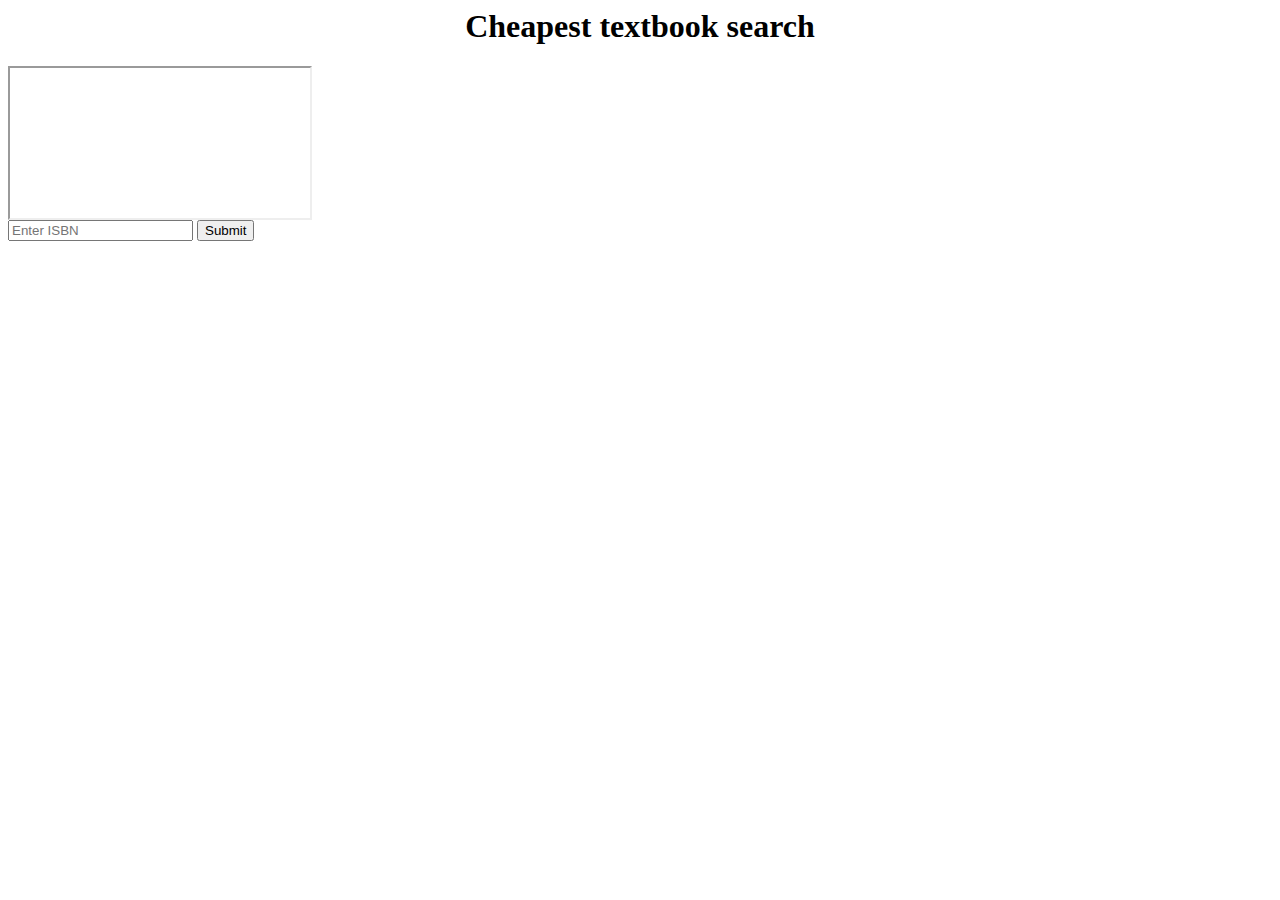
==== app/templates/index.html @ 667cab0c "initial commit" ====
<html>
    <head>
        <title>Welcome!</title>
        <link rel="stylesheet" href="../static/style.css" />
    </head>
    <body>
        <h1><center>Cheapest textbook search</center></h1>
        <iframe src="https://www.w3schools.com"></iframe>
        <form method = "post", action = "/search">
            <input type="text" name="txtBook" placeholder="Enter ISBN"/>
            <input type="submit" value="Submit"/>
        </form>
    </body>
</html>
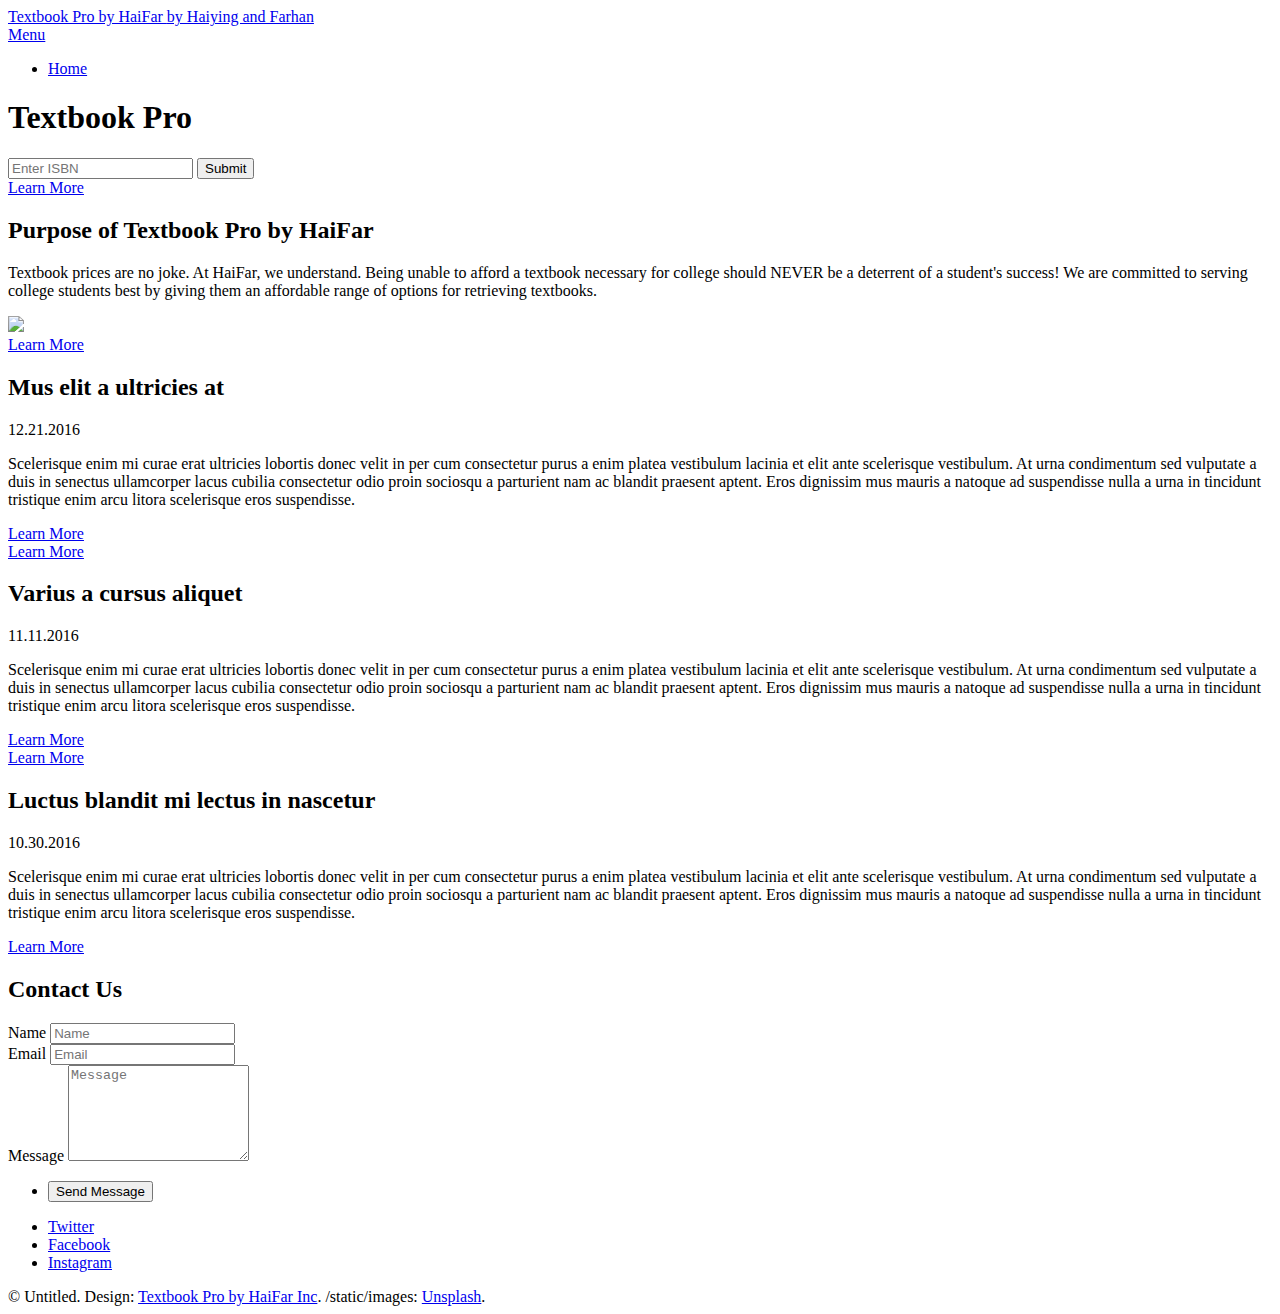
==== commit 6c8ccb8d: "second commit" ====
--- a/app/templates/index.html
+++ b/app/templates/index.html
@@ -1,14 +1,166 @@
+<!DOCTYPE HTML>
+<!--
+	templated.co @templatedco
+	Released for free under the Creative Commons Attribution 3.0 license (templated.co/license)
+-->
 <html>
-    <head>
-        <title>Welcome!</title>
-        <link rel="stylesheet" href="../static/style.css" />
-    </head>
-    <body>
-        <h1><center>Cheapest textbook search</center></h1>
-        <iframe src="https://www.w3schools.com"></iframe>
-        <form method = "post", action = "/search">
-            <input type="text" name="txtBook" placeholder="Enter ISBN"/>
-            <input type="submit" value="Submit"/>
-        </form>
-    </body>
-</html>+	<head>
+		<title>Textbook Pro by HaiFar</title>
+		<meta charset="utf-8" />
+		<meta name="viewport" content="width=device-width, initial-scale=1" />
+		<link rel="stylesheet" href="/static/assets/css/main.css" />
+	</head>
+	<body>
+
+		<!-- Header -->
+			<header id="header">
+				<div class="logo"><a href="index.html">Textbook Pro by HaiFar <span>by Haiying and Farhan </span></a></div>
+				<a href="#menu"><span>Menu</span></a>
+			</header>
+
+		<!-- Nav -->
+			<nav id="menu">
+				<ul class="links">
+					<li><a href="index.html">Home</a></li>
+					<!--<li><a href="generic.html">Generic</a></li>-->
+					<!--<li><a href="elements.html">Elements</a></li>-->
+				</ul>
+			</nav>
+
+		<!-- Banner -->
+		<!--
+			Note: To show a background image, set the "data-bg" attribute below
+			to the full filename of your image. This is used in each section to set
+			the background image.
+		-->
+			<section id="banner" class="bg-img" data-bg="banner.jpg">
+				<div class="inner">
+					<header>
+						<h1>Textbook Pro</h1>
+						<input type="text" name="TxtbkSearch" placeholder = "Enter ISBN"/>
+						<input type="submit" name="Search"/>
+					</header>
+				</div>
+				<a href="#one" class="more">Learn More</a>
+			</section>
+
+		<!-- One -->
+			<section id="one" class="wrapper post bg-img" data-bg="banner2.jpg">
+				<div class="inner">
+					<article class="box">
+						<header>
+							<h2>Purpose of Textbook Pro by HaiFar</h2>
+						</header>
+						<div class="content">
+							<p>Textbook prices are no joke. At HaiFar, we understand. Being unable to afford a textbook necessary for college should NEVER be a deterrent of a student's success! We are committed to serving college students best by giving them an affordable range of options for retrieving textbooks.</p>
+						</div>
+						<img src = "https://d15omoko64skxi.cloudfront.net/wp-content/uploads/2013/11/free-the-textbook.jpg">
+					</article>
+				</div>
+				<a href="#two" class="more">Learn More</a>
+			</section>
+
+		<!-- Two -->
+			<section id="two" class="wrapper post bg-img" data-bg="banner5.jpg">
+				<div class="inner">
+					<article class="box">
+						<header>
+							<h2>Mus elit a ultricies at</h2>
+							<p>12.21.2016</p>
+						</header>
+						<div class="content">
+							<p>Scelerisque enim mi curae erat ultricies lobortis donec velit in per cum consectetur purus a enim platea vestibulum lacinia et elit ante scelerisque vestibulum. At urna condimentum sed vulputate a duis in senectus ullamcorper lacus cubilia consectetur odio proin sociosqu a parturient nam ac blandit praesent aptent. Eros dignissim mus mauris a natoque ad suspendisse nulla a urna in tincidunt tristique enim arcu litora scelerisque eros suspendisse.</p>
+						</div>
+						<footer>
+							<a href="generic.html" class="button alt">Learn More</a>
+						</footer>
+					</article>
+				</div>
+				<a href="#three" class="more">Learn More</a>
+			</section>
+
+		<!-- Three -->
+			<section id="three" class="wrapper post bg-img" data-bg="banner4.jpg">
+				<div class="inner">
+					<article class="box">
+						<header>
+							<h2>Varius a cursus aliquet</h2>
+							<p>11.11.2016</p>
+						</header>
+						<div class="content">
+							<p>Scelerisque enim mi curae erat ultricies lobortis donec velit in per cum consectetur purus a enim platea vestibulum lacinia et elit ante scelerisque vestibulum. At urna condimentum sed vulputate a duis in senectus ullamcorper lacus cubilia consectetur odio proin sociosqu a parturient nam ac blandit praesent aptent. Eros dignissim mus mauris a natoque ad suspendisse nulla a urna in tincidunt tristique enim arcu litora scelerisque eros suspendisse.</p>
+						</div>
+						<footer>
+							<a href="generic.html" class="button alt">Learn More</a>
+						</footer>
+					</article>
+				</div>
+				<a href="#four" class="more">Learn More</a>
+			</section>
+
+		<!-- Four -->
+			<section id="four" class="wrapper post bg-img" data-bg="banner3.jpg">
+				<div class="inner">
+					<article class="box">
+						<header>
+							<h2>Luctus blandit mi lectus in nascetur</h2>
+							<p>10.30.2016</p>
+						</header>
+						<div class="content">
+							<p>Scelerisque enim mi curae erat ultricies lobortis donec velit in per cum consectetur purus a enim platea vestibulum lacinia et elit ante scelerisque vestibulum. At urna condimentum sed vulputate a duis in senectus ullamcorper lacus cubilia consectetur odio proin sociosqu a parturient nam ac blandit praesent aptent. Eros dignissim mus mauris a natoque ad suspendisse nulla a urna in tincidunt tristique enim arcu litora scelerisque eros suspendisse.</p>
+						</div>
+						<footer>
+							<a href="generic.html" class="button alt">Learn More</a>
+						</footer>
+					</article>
+				</div>
+			</section>
+
+		<!-- Footer -->
+			<footer id="footer">
+				<div class="inner">
+
+					<h2>Contact Us</h2>
+
+					<form action="/contacts" method="post">
+
+						<div class="field half first">
+							<label for="name">Name</label>
+							<input name="name" id="name" type="text" placeholder="Name">
+						</div>
+						<div class="field half">
+							<label for="email">Email</label>
+							<input name="email" id="email" type="email" placeholder="Email">
+						</div>
+						<div class="field">
+							<label for="message">Message</label>
+							<textarea name="message" id="message" rows="6" placeholder="Message"></textarea>
+						</div>
+						<ul class="actions">
+							<li><input value="Send Message" class="button alt" type="submit"></li>
+						</ul>
+					</form>
+
+					<ul class="icons">
+						<li><a href="#" class="icon round fa-twitter"><span class="label">Twitter</span></a></li>
+						<li><a href="#" class="icon round fa-facebook"><span class="label">Facebook</span></a></li>
+						<li><a href="#" class="icon round fa-instagram"><span class="label">Instagram</span></a></li>
+					</ul>
+
+					<div class="copyright">
+						&copy; Untitled. Design: <a href="https://templated.co">Textbook Pro by HaiFar Inc</a>. /static/images: <a href="https://unsplash.com">Unsplash</a>.
+					</div>
+
+				</div>
+			</footer>
+
+		<!-- Scripts -->
+			<script src="/static/assets/js/jquery.min.js"></script>
+			<script src="/static/assets/js/jquery.scrolly.min.js"></script>
+			<script src="/static/assets/js/jquery.scrollex.min.js"></script>
+			<script src="/static/assets/js/skel.min.js"></script>
+			<script src="/static/assets/js/util.js"></script>
+			<script src="/static/assets/js/main.js"></script>
+
+	</body>
+</html> 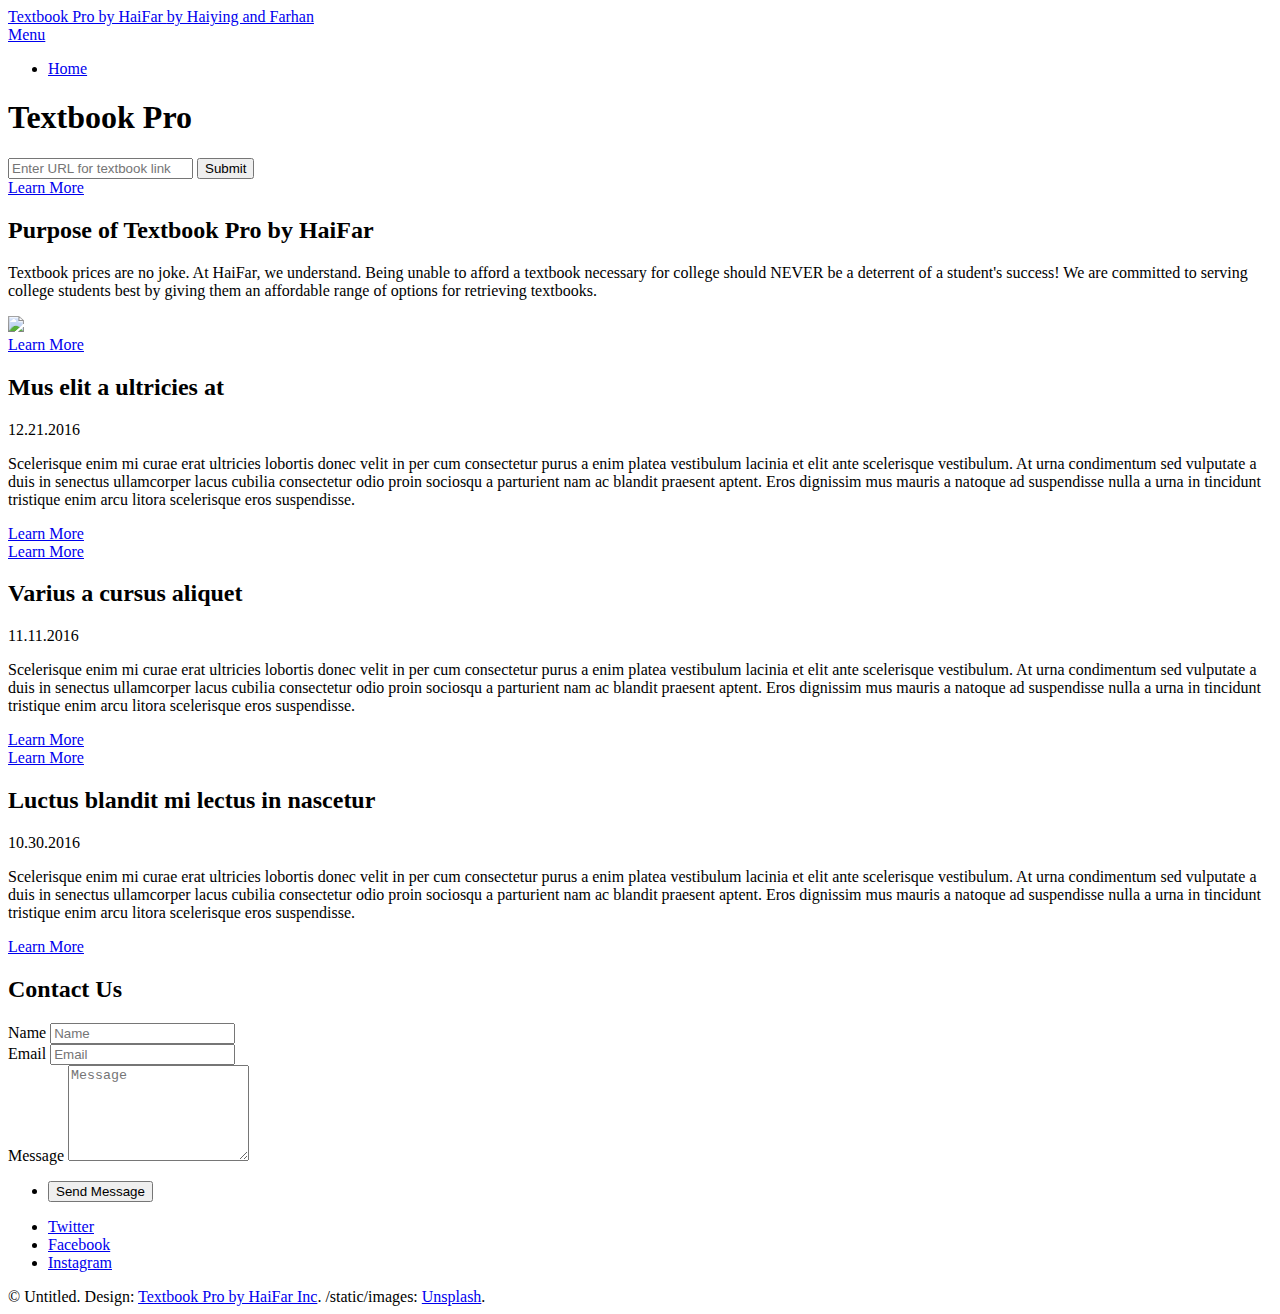
==== commit be726c73: "fifth commit" ====
--- a/app/templates/index.html
+++ b/app/templates/index.html
@@ -36,10 +36,12 @@
 			<section id="banner" class="bg-img" data-bg="banner.jpg">
 				<div class="inner">
 					<header>
+					<form method = "post", action = "/url">
 						<h1>Textbook Pro</h1>
-						<input type="text" name="TxtbkSearch" placeholder = "Enter ISBN"/>
-						<input type="submit" name="Search"/>
+						<input type="text" name="txtbkLink" placeholder = "Enter URL for textbook link"/>
+						<button class = "btn" type="submit">Submit</button>
 					</header>
+					</form>
 				</div>
 				<a href="#one" class="more">Learn More</a>
 			</section>
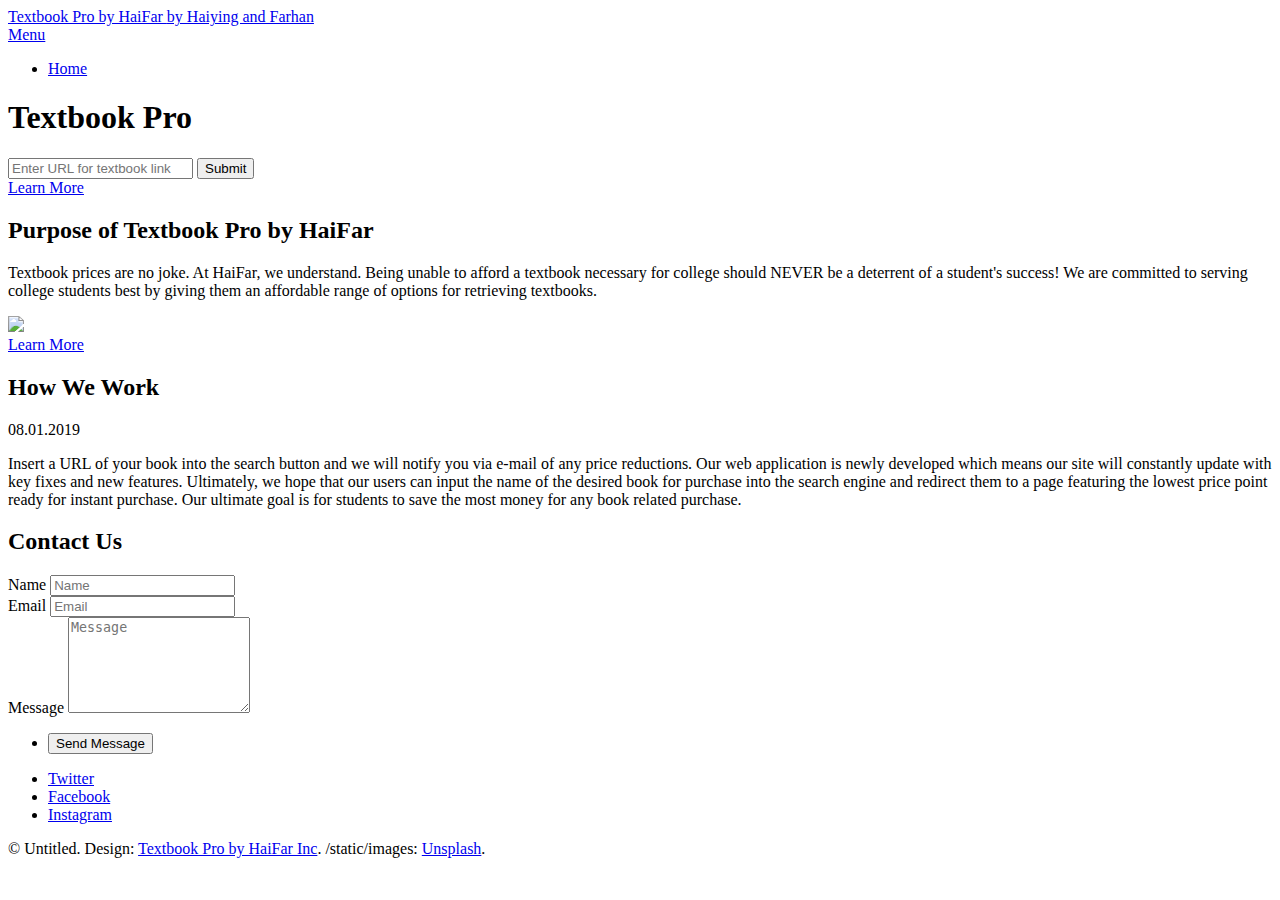
==== commit 88035258: "fifth commit" ====
--- a/app/templates/index.html
+++ b/app/templates/index.html
@@ -67,56 +67,56 @@
 				<div class="inner">
 					<article class="box">
 						<header>
-							<h2>Mus elit a ultricies at</h2>
-							<p>12.21.2016</p>
+							<h2>How We Work</h2>
+							<p>08.01.2019</p>
 						</header>
 						<div class="content">
-							<p>Scelerisque enim mi curae erat ultricies lobortis donec velit in per cum consectetur purus a enim platea vestibulum lacinia et elit ante scelerisque vestibulum. At urna condimentum sed vulputate a duis in senectus ullamcorper lacus cubilia consectetur odio proin sociosqu a parturient nam ac blandit praesent aptent. Eros dignissim mus mauris a natoque ad suspendisse nulla a urna in tincidunt tristique enim arcu litora scelerisque eros suspendisse.</p>
+							<p>Insert a URL of your book into the search button and we will notify you via e-mail of any price reductions. Our web application is newly developed which means our site will constantly update with key fixes and new features. Ultimately, we hope that our users can input the name of the desired book for purchase into the search engine and redirect them to a page featuring the lowest price point ready for instant purchase. Our ultimate goal is for students to save the most money for any book related purchase. </p>
 						</div>
-						<footer>
-							<a href="generic.html" class="button alt">Learn More</a>
-						</footer>
+						<!--<footer>-->
+						<!--	<a href="generic.html" class="button alt">Learn More</a>-->
+						<!--</footer>-->
 					</article>
 				</div>
-				<a href="#three" class="more">Learn More</a>
+				<!--<a href="#three" class="more">Learn More</a>-->
 			</section>
 
 		<!-- Three -->
-			<section id="three" class="wrapper post bg-img" data-bg="banner4.jpg">
-				<div class="inner">
-					<article class="box">
-						<header>
-							<h2>Varius a cursus aliquet</h2>
-							<p>11.11.2016</p>
-						</header>
-						<div class="content">
-							<p>Scelerisque enim mi curae erat ultricies lobortis donec velit in per cum consectetur purus a enim platea vestibulum lacinia et elit ante scelerisque vestibulum. At urna condimentum sed vulputate a duis in senectus ullamcorper lacus cubilia consectetur odio proin sociosqu a parturient nam ac blandit praesent aptent. Eros dignissim mus mauris a natoque ad suspendisse nulla a urna in tincidunt tristique enim arcu litora scelerisque eros suspendisse.</p>
-						</div>
-						<footer>
-							<a href="generic.html" class="button alt">Learn More</a>
-						</footer>
-					</article>
-				</div>
-				<a href="#four" class="more">Learn More</a>
-			</section>
+		<!--	<section id="three" class="wrapper post bg-img" data-bg="banner4.jpg">-->
+		<!--		<div class="inner">-->
+		<!--			<article class="box">-->
+		<!--				<header>-->
+		<!--					<h2>Varius a cursus aliquet</h2>-->
+		<!--					<p>11.11.2016</p>-->
+		<!--				</header>-->
+		<!--				<div class="content">-->
+		<!--					<p>Scelerisque enim mi curae erat ultricies lobortis donec velit in per cum consectetur purus a enim platea vestibulum lacinia et elit ante scelerisque vestibulum. At urna condimentum sed vulputate a duis in senectus ullamcorper lacus cubilia consectetur odio proin sociosqu a parturient nam ac blandit praesent aptent. Eros dignissim mus mauris a natoque ad suspendisse nulla a urna in tincidunt tristique enim arcu litora scelerisque eros suspendisse.</p>-->
+		<!--				</div>-->
+		<!--				<footer>-->
+		<!--					<a href="generic.html" class="button alt">Learn More</a>-->
+		<!--				</footer>-->
+		<!--			</article>-->
+		<!--		</div>-->
+		<!--		<a href="#four" class="more">Learn More</a>-->
+		<!--	</section>-->
 
 		<!-- Four -->
-			<section id="four" class="wrapper post bg-img" data-bg="banner3.jpg">
-				<div class="inner">
-					<article class="box">
-						<header>
-							<h2>Luctus blandit mi lectus in nascetur</h2>
-							<p>10.30.2016</p>
-						</header>
-						<div class="content">
-							<p>Scelerisque enim mi curae erat ultricies lobortis donec velit in per cum consectetur purus a enim platea vestibulum lacinia et elit ante scelerisque vestibulum. At urna condimentum sed vulputate a duis in senectus ullamcorper lacus cubilia consectetur odio proin sociosqu a parturient nam ac blandit praesent aptent. Eros dignissim mus mauris a natoque ad suspendisse nulla a urna in tincidunt tristique enim arcu litora scelerisque eros suspendisse.</p>
-						</div>
-						<footer>
-							<a href="generic.html" class="button alt">Learn More</a>
-						</footer>
-					</article>
-				</div>
-			</section>
+		<!--	<section id="four" class="wrapper post bg-img" data-bg="banner3.jpg">-->
+		<!--		<div class="inner">-->
+		<!--			<article class="box">-->
+		<!--				<header>-->
+		<!--					<h2>Luctus blandit mi lectus in nascetur</h2>-->
+		<!--					<p>10.30.2016</p>-->
+		<!--				</header>-->
+		<!--				<div class="content">-->
+		<!--					<p>Scelerisque enim mi curae erat ultricies lobortis donec velit in per cum consectetur purus a enim platea vestibulum lacinia et elit ante scelerisque vestibulum. At urna condimentum sed vulputate a duis in senectus ullamcorper lacus cubilia consectetur odio proin sociosqu a parturient nam ac blandit praesent aptent. Eros dignissim mus mauris a natoque ad suspendisse nulla a urna in tincidunt tristique enim arcu litora scelerisque eros suspendisse.</p>-->
+		<!--				</div>-->
+		<!--				<footer>-->
+		<!--					<a href="generic.html" class="button alt">Learn More</a>-->
+		<!--				</footer>-->
+		<!--			</article>-->
+		<!--		</div>-->
+		<!--	</section>-->
 
 		<!-- Footer -->
 			<footer id="footer">
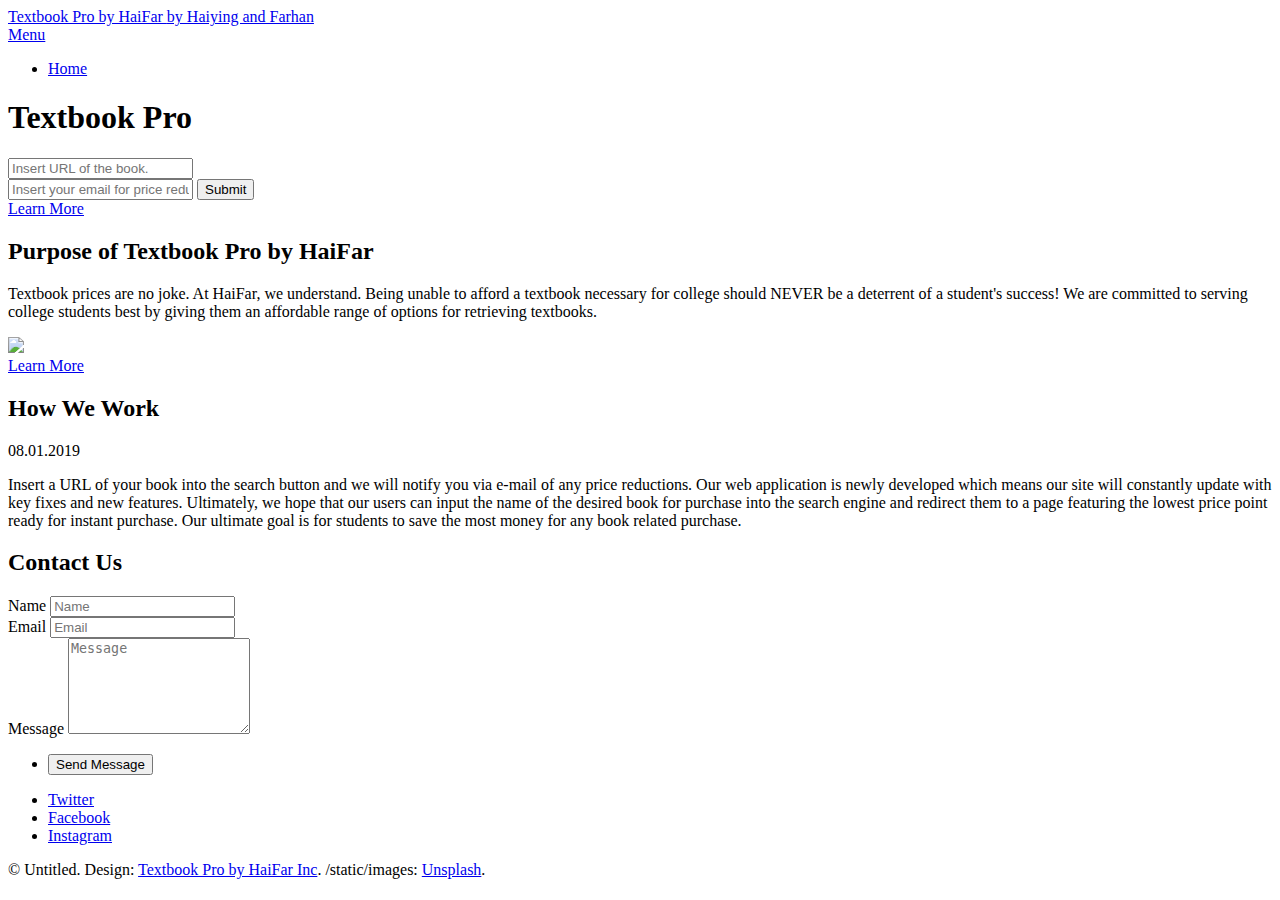
==== commit 13164398: "ninth commit" ====
--- a/app/templates/index.html
+++ b/app/templates/index.html
@@ -38,10 +38,12 @@
 					<header>
 					<form method = "post", action = "/url">
 						<h1>Textbook Pro</h1>
-						<input type="text" name="txtbkLink" placeholder = "Enter URL for textbook link"/>
+						<input type="text" name="txtbkLink" placeholder = "Insert URL of the book." > 
+						<br/>
+						<input type="text" name="userEmail" placeholder = "Insert your email for price reduction notifications.">
 						<button class = "btn" type="submit">Submit</button>
+					</form>
 					</header>
-					</form>
 				</div>
 				<a href="#one" class="more">Learn More</a>
 			</section>
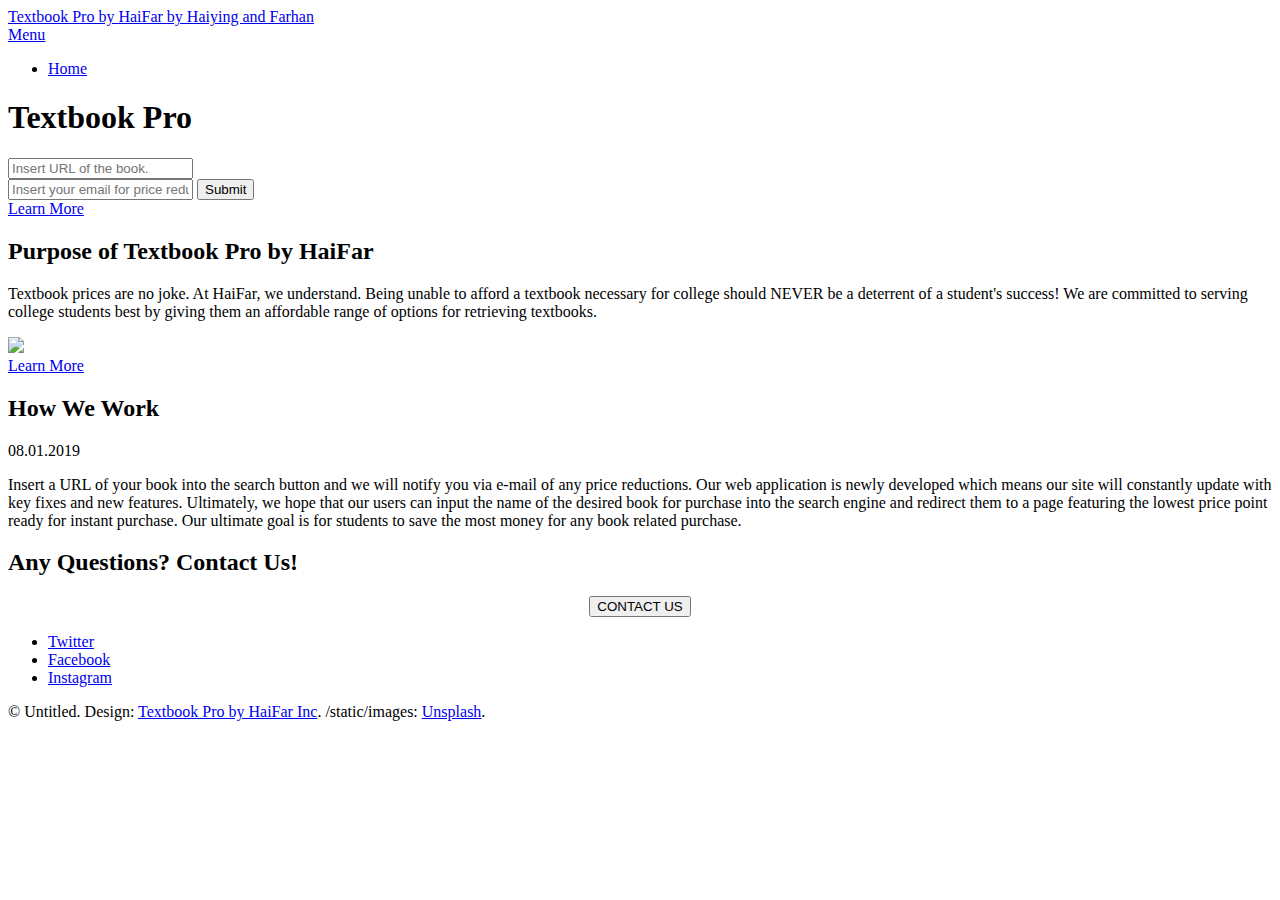
==== commit 799a173f: "fourteenth commit" ====
--- a/app/templates/index.html
+++ b/app/templates/index.html
@@ -121,29 +121,18 @@
 		<!--	</section>-->
 
 		<!-- Footer -->
+			
 			<footer id="footer">
 				<div class="inner">
 
-					<h2>Contact Us</h2>
-
-					<form action="/contacts" method="post">
-
-						<div class="field half first">
-							<label for="name">Name</label>
-							<input name="name" id="name" type="text" placeholder="Name">
-						</div>
-						<div class="field half">
-							<label for="email">Email</label>
-							<input name="email" id="email" type="email" placeholder="Email">
-						</div>
-						<div class="field">
-							<label for="message">Message</label>
-							<textarea name="message" id="message" rows="6" placeholder="Message"></textarea>
-						</div>
-						<ul class="actions">
-							<li><input value="Send Message" class="button alt" type="submit"></li>
-						</ul>
+					<h2>Any Questions? Contact Us!</h2>
+					<center>
+					<form action = "/contacts">
+					<button type="submit">CONTACT US</button>
 					</form>
+			
+					</center>
+					
 
 					<ul class="icons">
 						<li><a href="#" class="icon round fa-twitter"><span class="label">Twitter</span></a></li>
